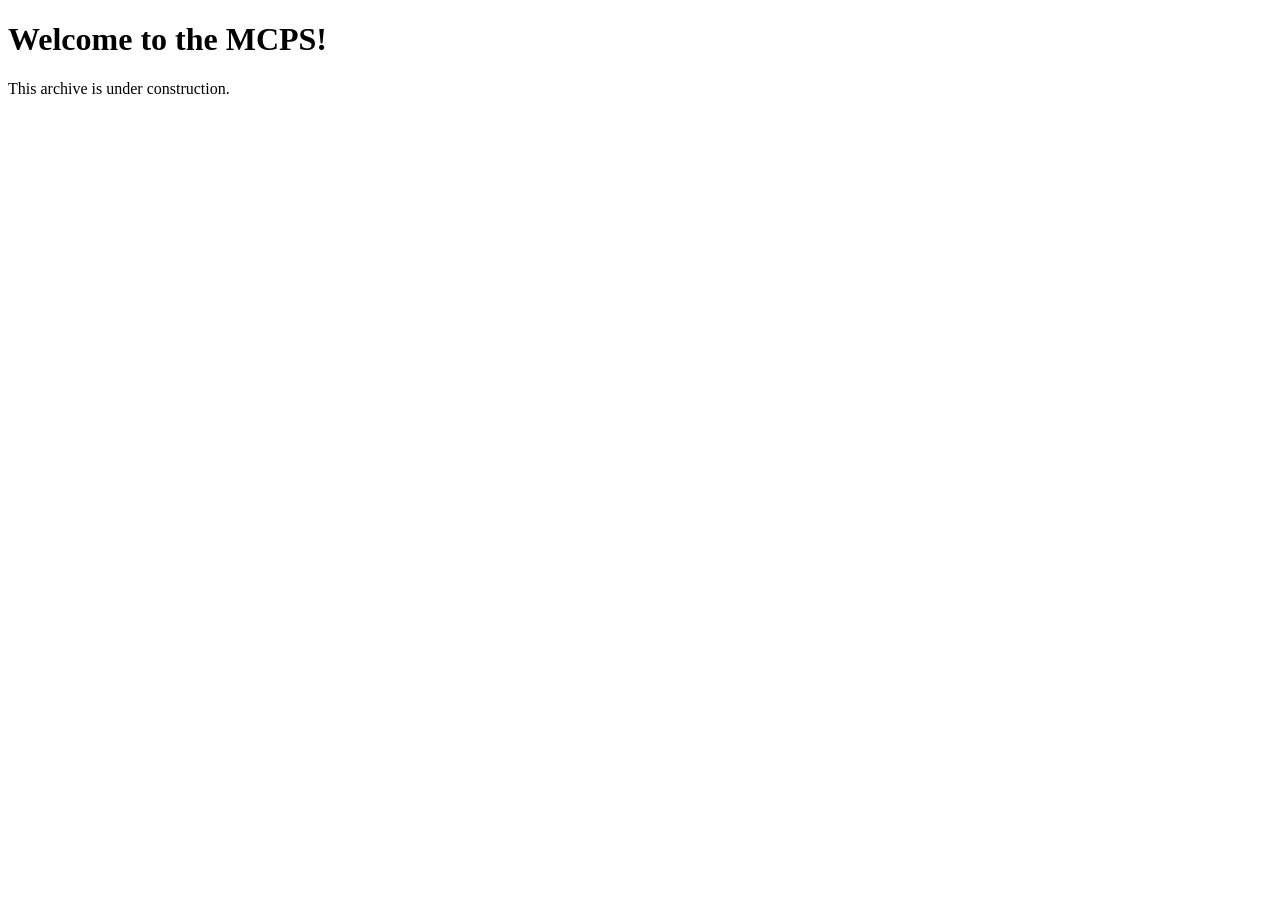
==== index.html @ de85dfe1 "modified:   index.html" ====
<!DOCTYPE html>
<html lang="en">
<head>
    <link rel="stylesheet" href="style.css">
    <link href="https://fonts.googleapis.com/css2?family=Orbitron&display=swap" rel="stylesheet">
    <meta charset="UTF-8">
    <meta name="viewport" content="width=device-width, initial-scale=1.0">
    <title>MCPS | Homepage</title>
</head>
<body>
  <h1>Welcome to the MCPS!</h1>
  <p>This archive is under construction.</p>
</body>
---- style.css ----
body {
    font-family: 'Verdana'
}

.title {
    text-align: center;
    font-family: 'Orbitron', sans-serif;
    padding: 5px;
    
}

.subtitle {
    font-family: 'Orbitron', sans-serif;
    text-align: center;
    color: darkslategrey;
}


.topnav {
  font-family: 'Orbitron', sans-serif;
  background: repeating-linear-gradient(
    0deg,
    #750075,
    #5e005e 1px,
    #640064 2px
  );
  overflow: hidden;
}

.topnav a:hover {
  color: #ff0066;
  text-shadow: 0 0 2px #ff0066;
  transform: scale(1.05);
}

.topnav a {
  float: left;
  color: #f2f2f2;
  text-align: center;
  padding: 14px 16px;
  text-decoration: none;
  font-size: 17px;
}

.topnav a:hover {
  background-color: #ddd;
  color: black;
}

.topnav a.active {
  background-color: #4c0374;
  color: white;
}

.desc {
  margin-right: 40px;
  margin-left: 40px;
  font-size: 18px;
  font-family: 'Verdana'
}

.contact {
  text-align: center;
  background-color: lightgray;
  padding: 10px;
  margin-top: 25px
}

a:hover {
  text-shadow: 1px 0 rgb(160, 67, 0), -1px 0 rgb(145, 0, 143);
  transform: scale(1.05);
}

.login-container {
  background-color: white;
  padding: 30px;
  border-radius: 8px;
  box-shadow: 0 2px 10px rgba(0,0,0,0.1);
  text-align: center; 
}

input[type="password"] { padding: 10px;
  margin-bottom: 15px;
  border: 1px solid #ccc;
  border-radius: 4px; width: 200px;
}

input[type="text"] { padding: 10px;
  margin-bottom: 15px;
  border: 1px solid #ccc;
  border-radius: 4px; width: 200px;
}

button {padding: 10px 20px;
  background-color: #007bff;
  color: white; border: none; 
  border-radius: 4px;
  cursor: pointer;
}

.id-container {
  background-color: white;
  padding: 30px;
  border-radius: 8px;
  box-shadow: 0 2px 10px rgba(0,0,0,0.1);
  text-align: center; 
}
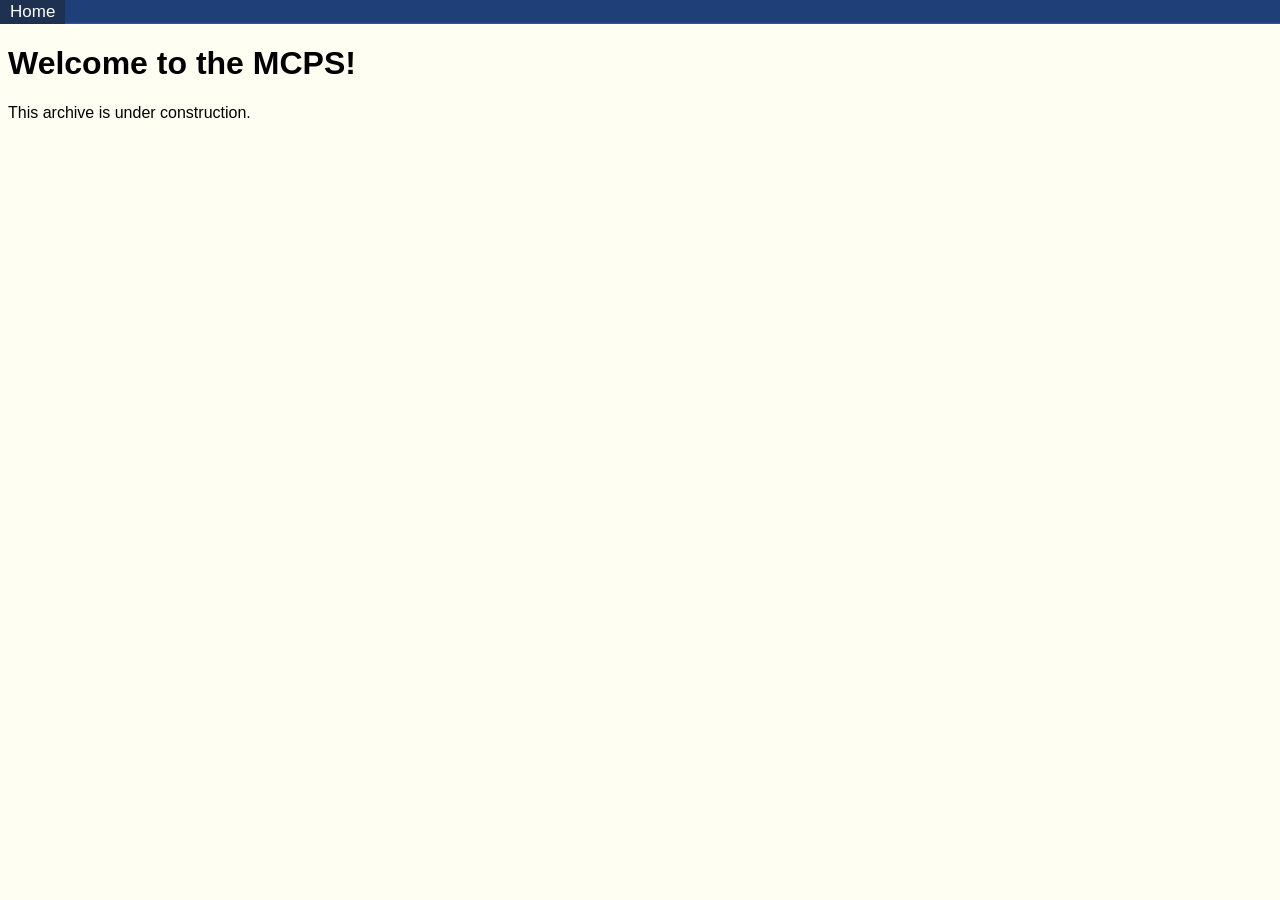
==== commit 8bfc7354: "modified:   index.html 	modified:   style.css" ====
--- a/index.html
+++ b/index.html
@@ -8,6 +8,11 @@
     <title>MCPS | Homepage</title>
 </head>
 <body>
-  <h1>Welcome to the MCPS!</h1>
-  <p>This archive is under construction.</p>
+  <div class="topnav">
+    <a class="active" href="index.html">Home</a>
+  </div>
+    <div class="content">
+    <h1>Welcome to the MCPS!</h1>
+    <p>This archive is under construction.</p>
+  </div>
 </body>
--- a/style.css
+++ b/style.css
@@ -1,43 +1,50 @@
 body {
-    font-family: 'Verdana'
+    font-family: Arial, Helvetica, sans-serif;
+    background-color: #fffef3f2;
+    margin: 0;
+    padding: 0;
+}
+
+.content {
+    padding: 0 8px;
 }
 
 .title {
     text-align: center;
-    font-family: 'Orbitron', sans-serif;
+    font-family: Arial, Helvetica, sans-serif;
     padding: 5px;
-    
 }
 
 .subtitle {
-    font-family: 'Orbitron', sans-serif;
+    font-family: Arial, Helvetica, sans-serif;
     text-align: center;
     color: darkslategrey;
 }
 
 
 .topnav {
-  font-family: 'Orbitron', sans-serif;
-  background: repeating-linear-gradient(
+  font-family: Arial, Helvetica, sans-serif;
+  background: linear-gradient(
     0deg,
-    #750075,
-    #5e005e 1px,
-    #640064 2px
+    #2c5cb0,
+    #254f97 1px,
+    #1e3f78 2px
   );
   overflow: hidden;
 }
 
 .topnav a:hover {
   color: #ff0066;
-  text-shadow: 0 0 2px #ff0066;
+  text-shadow: 0 0 2px #ff0066; 
   transform: scale(1.05);
 }
 
 .topnav a {
+  font-family:'Gill Sans', 'Gill Sans MT', Calibri, 'Trebuchet MS', sans-serif;
   float: left;
   color: #f2f2f2;
   text-align: center;
-  padding: 14px 16px;
+  padding: 2px 10px;
   text-decoration: none;
   font-size: 17px;
 }
@@ -48,7 +55,7 @@
 }
 
 .topnav a.active {
-  background-color: #4c0374;
+  background-color: #1e3150;
   color: white;
 }
 
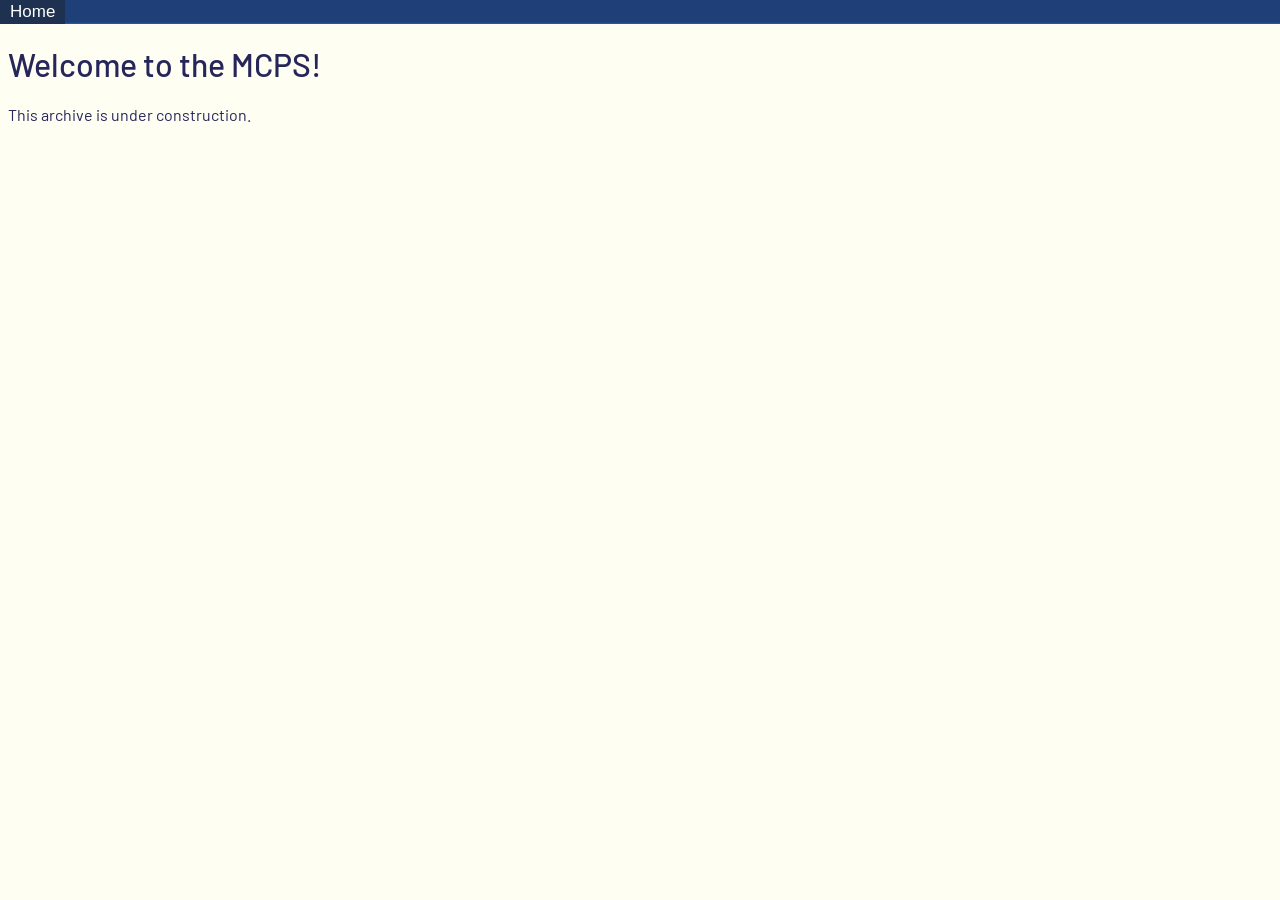
==== commit 23b3e8c3: "modified:   index.html 	modified:   style.css" ====
--- a/index.html
+++ b/index.html
@@ -1,11 +1,14 @@
 <!DOCTYPE html>
 <html lang="en">
 <head>
-    <link rel="stylesheet" href="style.css">
-    <link href="https://fonts.googleapis.com/css2?family=Orbitron&display=swap" rel="stylesheet">
-    <meta charset="UTF-8">
-    <meta name="viewport" content="width=device-width, initial-scale=1.0">
-    <title>MCPS | Homepage</title>
+  <link rel="stylesheet" href="style.css">
+  <link rel="preconnect" href="https://fonts.googleapis.com">
+  <link rel="preconnect" href="https://fonts.gstatic.com" crossorigin>
+  <link href="https://fonts.googleapis.com/css2?family=Barlow:ital,wght@0,100;0,200;0,300;0,400;0,500;0,600;0,700;0,800;0,900;1,100;1,200;1,300;1,400;1,500;1,600;1,700;1,800;1,900&family=M+PLUS+Rounded+1c&family=Varela+Round&display=swap" rel="stylesheet">
+
+  <meta charset="UTF-8">
+  <meta name="viewport" content="width=device-width, initial-scale=1.0">
+  <title>MCPS | Homepage</title>
 </head>
 <body>
   <div class="topnav">
--- a/style.css
+++ b/style.css
@@ -1,22 +1,17 @@
-body {
-    font-family: Arial, Helvetica, sans-serif;
-    background-color: #fffef3f2;
-    margin: 0;
-    padding: 0;
-}
-
 .content {
     padding: 0 8px;
 }
 
 .title {
+    font-family: "M PLUS Rounded 1c", sans-serif;
+    font-weight: 400;
+    font-style: normal;
     text-align: center;
-    font-family: Arial, Helvetica, sans-serif;
     padding: 5px;
 }
 
 .subtitle {
-    font-family: Arial, Helvetica, sans-serif;
+    font-family: "Barlow", sans-serif;
     text-align: center;
     color: darkslategrey;
 }
@@ -34,9 +29,8 @@
 }
 
 .topnav a:hover {
-  color: #ff0066;
-  text-shadow: 0 0 2px #ff0066; 
-  transform: scale(1.05);
+  color: #1900ff;
+  transform: scale(1.0);
 }
 
 .topnav a {
@@ -47,11 +41,6 @@
   padding: 2px 10px;
   text-decoration: none;
   font-size: 17px;
-}
-
-.topnav a:hover {
-  background-color: #ddd;
-  color: black;
 }
 
 .topnav a.active {
@@ -74,8 +63,7 @@
 }
 
 a:hover {
-  text-shadow: 1px 0 rgb(160, 67, 0), -1px 0 rgb(145, 0, 143);
-  transform: scale(1.05);
+  color: rgb(0, 42, 255)
 }
 
 .login-container {
@@ -111,4 +99,23 @@
   border-radius: 8px;
   box-shadow: 0 2px 10px rgba(0,0,0,0.1);
   text-align: center; 
+}
+
+body {
+    background-color: #fffef3f2;
+    color: rgb(38, 38, 91);
+    margin: 0;
+    padding: 0;
+}
+
+p {
+    font-family: "Barlow", sans-serif;
+    font-weight: 400;
+    font-style: normal;
+}
+
+h1 {
+    font-family: "Barlow", sans-serif;
+    font-weight: 500;
+    font-style: normal;
 }
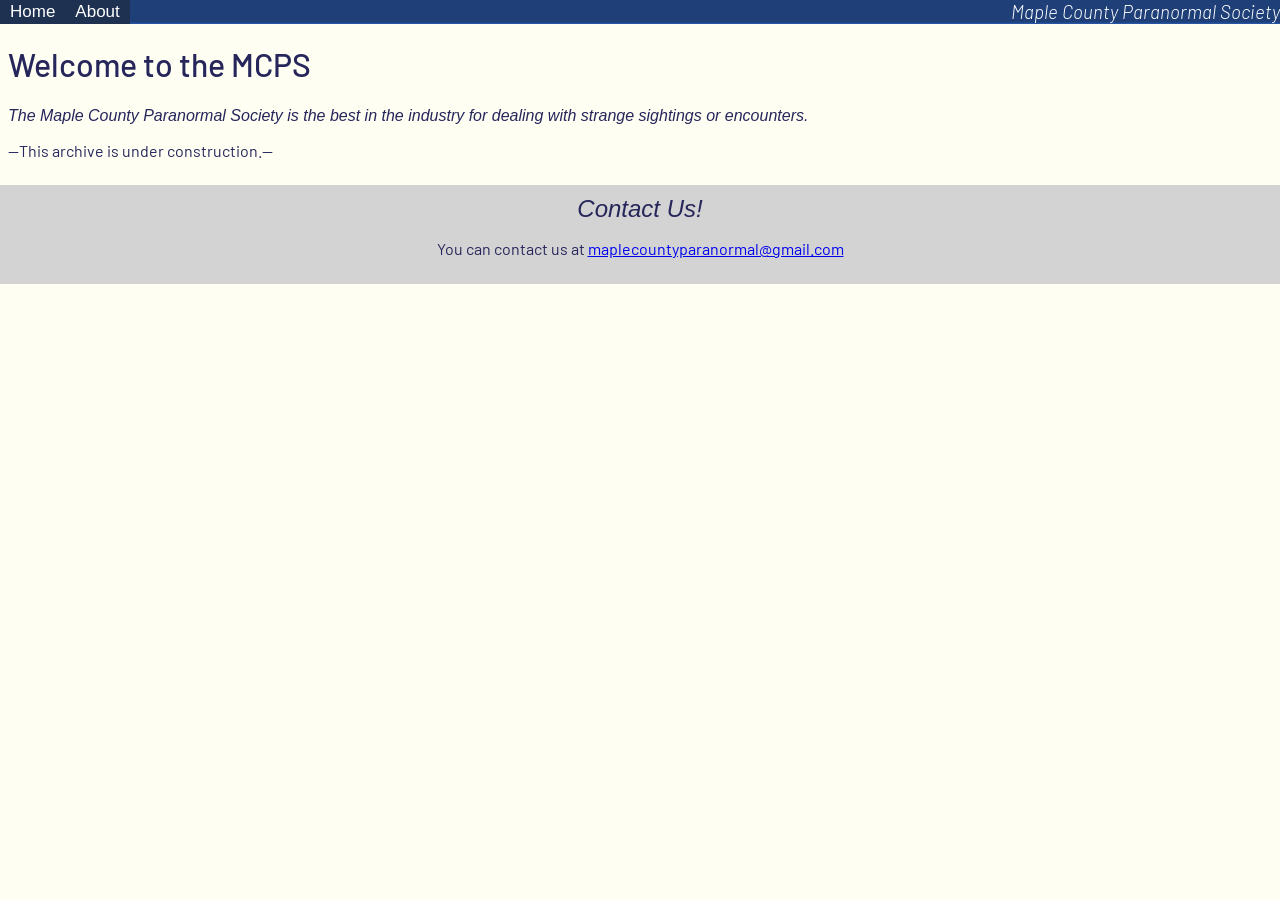
==== commit 6f3c44ac: "modified:   about.html 	modified:   index.html 	modified:   style.css" ====
--- a/index.html
+++ b/index.html
@@ -13,9 +13,16 @@
 <body>
   <div class="topnav">
     <a class="active" href="index.html">Home</a>
+    <a class="active" href="about.html">About</a>
+    <h3>Maple County Paranormal Society</h3>
   </div>
     <div class="content">
-    <h1>Welcome to the MCPS!</h1>
-    <p>This archive is under construction.</p>
+    <h1>Welcome to the MCPS</h1>
+    <p><i>The Maple County Paranormal Society is the best in the industry for dealing with strange sightings or encounters.</i></p>
+    <p>--This archive is under construction.--</p>
+  </div>
+  <div class="contact">
+    <h2>Contact Us!</h2>
+    <p>You can contact us at <a href="https://gmail.com" target="_blank">maplecountyparanormal@gmail.com</a></p>
   </div>
 </body>
--- a/style.css
+++ b/style.css
@@ -25,6 +25,7 @@
     #254f97 1px,
     #1e3f78 2px
   );
+  color: white;
   overflow: hidden;
 }
 
@@ -118,4 +119,20 @@
     font-family: "Barlow", sans-serif;
     font-weight: 500;
     font-style: normal;
+}
+
+.topnav h3 {
+    font-family: "Barlow", sans-serif;
+    text-align: right;
+    font-weight: 300;
+    font-style: italic;
+    margin: 0;
+}
+
+.contact h2 {
+    font-family: "Barlow", sans-serif;
+    text-align: center;
+    font-weight: 400;
+    font-style: italic;
+    margin: 0;
 }
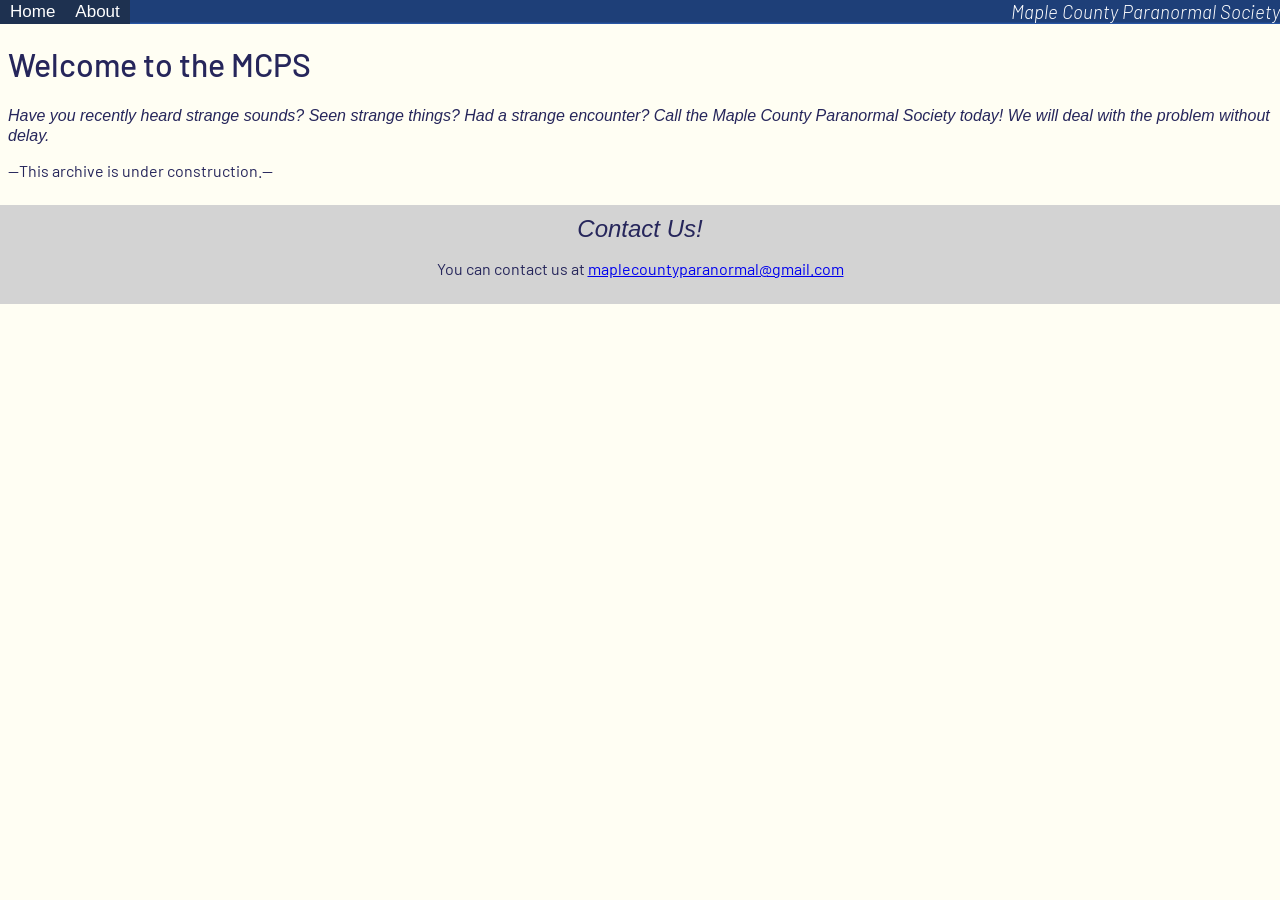
==== commit 10c4b96a: "modified:   about.html 	modified:   index.html" ====
--- a/index.html
+++ b/index.html
@@ -18,7 +18,7 @@
   </div>
     <div class="content">
     <h1>Welcome to the MCPS</h1>
-    <p><i>The Maple County Paranormal Society is the best in the industry for dealing with strange sightings or encounters.</i></p>
+    <p><i>Have you recently heard strange sounds? Seen strange things? Had a strange encounter? Call the Maple County Paranormal Society today! We will deal with the problem without delay.</i></p>
     <p>--This archive is under construction.--</p>
   </div>
   <div class="contact">
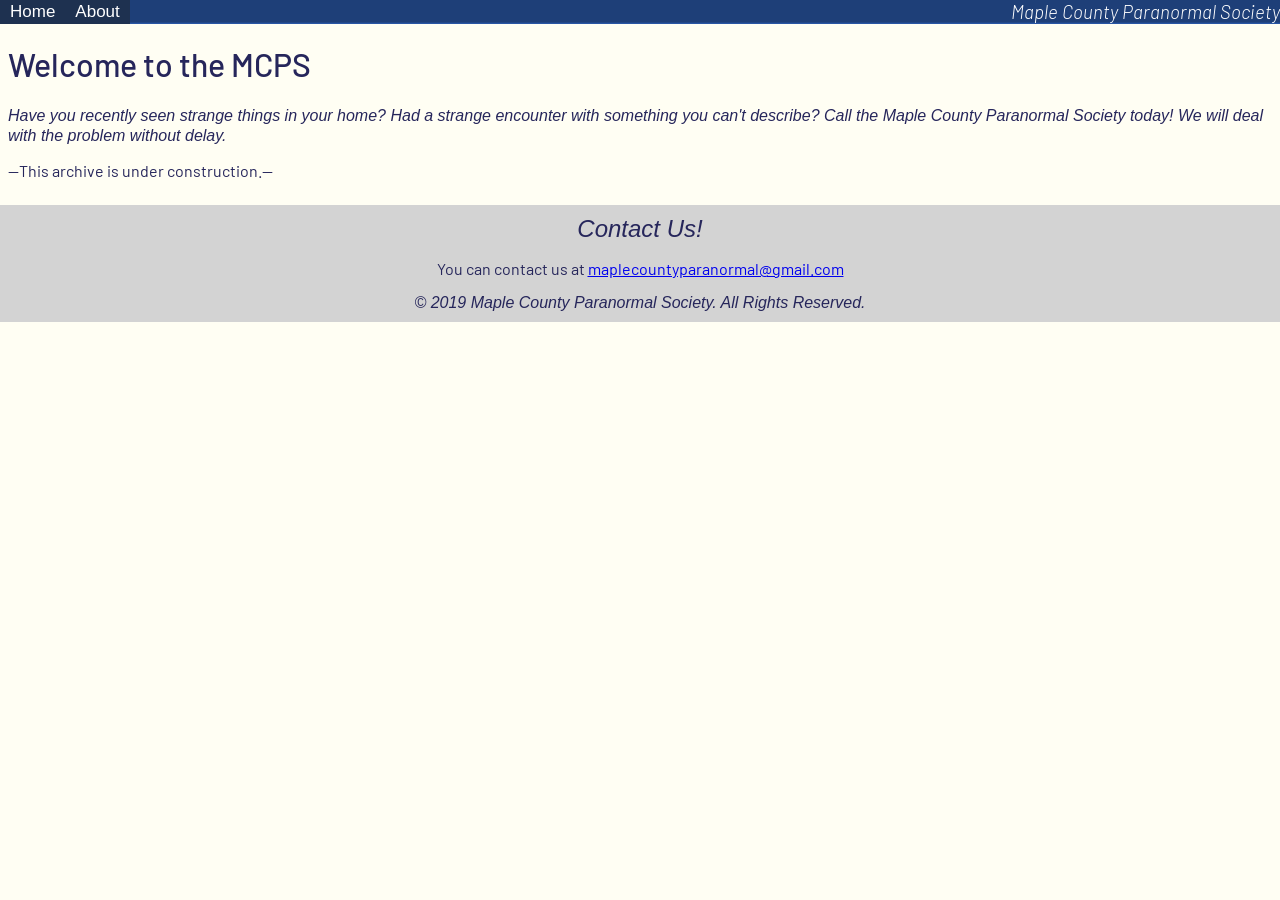
==== commit 328eca60: "modified:   README.md 	modified:   about.html 	modified:   index.html 	modified:   style.css" ====
--- a/index.html
+++ b/index.html
@@ -18,11 +18,12 @@
   </div>
     <div class="content">
     <h1>Welcome to the MCPS</h1>
-    <p><i>Have you recently heard strange sounds? Seen strange things? Had a strange encounter? Call the Maple County Paranormal Society today! We will deal with the problem without delay.</i></p>
+    <p><i>Have you recently seen strange things in your home? Had a strange encounter with something you can't describe? Call the Maple County Paranormal Society today! We will deal with the problem without delay.</i></p>
     <p>--This archive is under construction.--</p>
   </div>
   <div class="contact">
     <h2>Contact Us!</h2>
     <p>You can contact us at <a href="https://gmail.com" target="_blank">maplecountyparanormal@gmail.com</a></p>
+    <footer><i>© 2019 Maple County Paranormal Society. All Rights Reserved.</i></footer>
   </div>
 </body>
--- a/style.css
+++ b/style.css
@@ -129,10 +129,21 @@
     margin: 0;
 }
 
+h3 {
+    font-family: "Barlow", sans-serif;
+    font-weight: 500;
+    font-style: italic;
+    margin: 0;
+}
+
 .contact h2 {
     font-family: "Barlow", sans-serif;
     text-align: center;
     font-weight: 400;
     font-style: italic;
     margin: 0;
+}
+
+footer {
+  font-family:'Gill Sans', 'Gill Sans MT', Calibri, 'Trebuchet MS', sans-serif;
 }
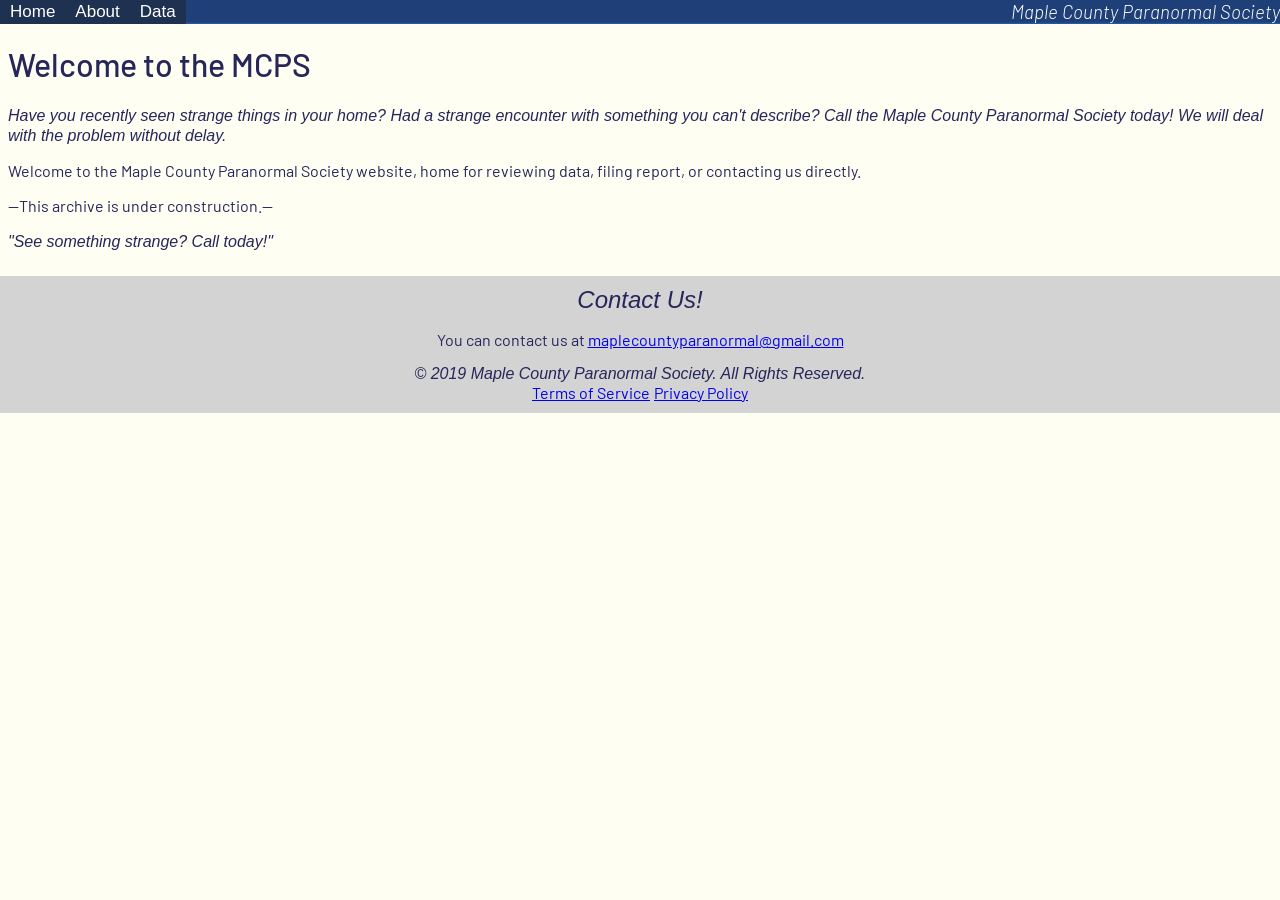
==== commit df7219a3: "Added original developer comments. 	modified:   Assets/template.html 	modified:   README.md 	modifie" ====
--- a/index.html
+++ b/index.html
@@ -14,16 +14,24 @@
   <div class="topnav">
     <a class="active" href="index.html">Home</a>
     <a class="active" href="about.html">About</a>
+    <a class="active" href="Data/infomain.html">Data</a>
     <h3>Maple County Paranormal Society</h3>
   </div>
     <div class="content">
     <h1>Welcome to the MCPS</h1>
     <p><i>Have you recently seen strange things in your home? Had a strange encounter with something you can't describe? Call the Maple County Paranormal Society today! We will deal with the problem without delay.</i></p>
+    <p>Welcome to the Maple County Paranormal Society website, home for reviewing data, filing report, or contacting us directly.</p>
+<!--update this page bozo-->
+<!-- Get out of my code -->
+<!--no-->
     <p>--This archive is under construction.--</p>
+    <p><i>"See something strange? Call today!"</i></p>
   </div>
   <div class="contact">
     <h2>Contact Us!</h2>
     <p>You can contact us at <a href="https://gmail.com" target="_blank">maplecountyparanormal@gmail.com</a></p>
     <footer><i>© 2019 Maple County Paranormal Society. All Rights Reserved.</i></footer>
+    <a class="active" href="terms.html">Terms of Service</a>
+    <a class="active" href="privacy.html">Privacy Policy</a>
   </div>
 </body>
--- a/style.css
+++ b/style.css
@@ -115,6 +115,18 @@
     font-style: normal;
 }
 
+ul {
+    font-family: "Barlow", sans-serif;
+    font-weight: 400;
+    font-style: normal;
+}
+
+ol {
+    font-family: "Barlow", sans-serif;
+    font-weight: 400;
+    font-style: normal;
+}
+
 h1 {
     font-family: "Barlow", sans-serif;
     font-weight: 500;
@@ -136,6 +148,12 @@
     margin: 0;
 }
 
+h2 {
+    font-family: "Barlow", sans-serif;
+    font-weight: 500;
+    margin: 0;
+}
+
 .contact h2 {
     font-family: "Barlow", sans-serif;
     text-align: center;
@@ -144,6 +162,13 @@
     margin: 0;
 }
 
+.contact a {
+  font-family: "Barlow", sans-serif;
+    text-align: center;
+    font-weight: 400;
+    margin: 0;
+}
+
 footer {
   font-family:'Gill Sans', 'Gill Sans MT', Calibri, 'Trebuchet MS', sans-serif;
 }
